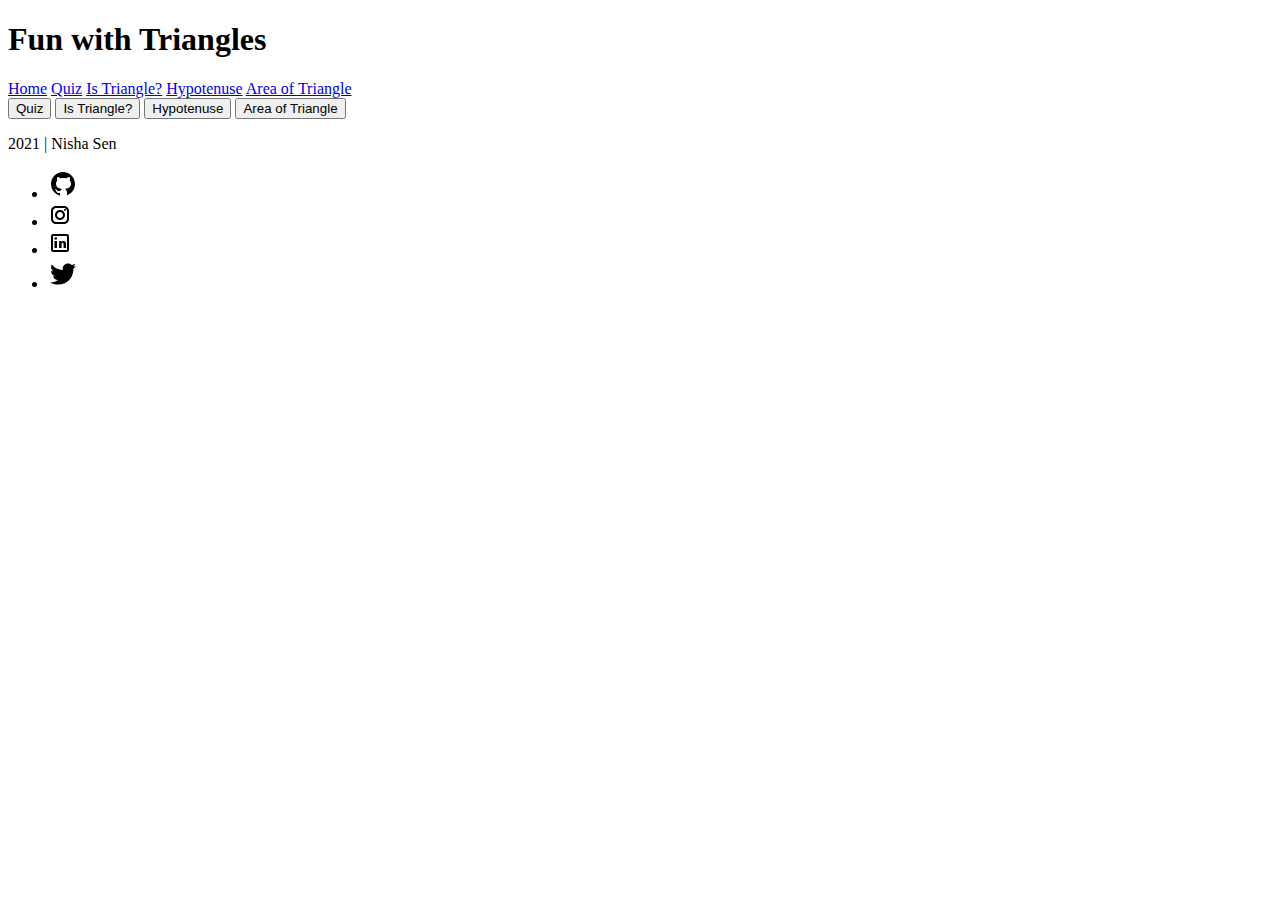
==== index.html @ 6d84c017 "mid commit" ====
<!DOCTYPE html>
<html lang="en">
<head>
    <meta charset="UTF-8">
    <meta http-equiv="X-UA-Compatible" content="IE=edge">
    <meta name="viewport" content="width=device-width, initial-scale=1.0">
    <title>Home | Fun with triangles</title>
    <link href="/styles.css" rel="stylesheet"/>
</head>
<body>
    <h1>Fun with Triangles</h1>
    <nav>
        <a href="/">Home</a>
        <a href="/">Quiz</a>
        <a href="/">Is Triangle?</a>
        <a href="/">Hypotenuse</a>
        <a href="/">Area of Triangle</a>
    </nav>
    <button href="/pages/">Quiz</button>
    <button>Is Triangle?</button>
    <button>Hypotenuse</button>
    <button>Area of Triangle</button>
    <footer>
        <p>2021 | Nisha Sen</p>
        <ul>
            <li class="links">
                <a href="https://github.com/nishasen"><img src="/images/github.svg"></a>
            </li>
            <li class="links">
                <a href="https://www.instagram.com/sen._.nisha/"><img src="/images/instagram.svg"></a>  
            </li>
            <li class="links">
                <a href="https://www.linkedin.com/in/nisha-sen-13644b191/"><img src="/images/linkedin.svg"></a>                
            </li>
            <li class="links">
                <a href="https://twitter.com/NishaSe58693459"><img src="/images/twitter.svg"></a>                
            </li>
        </ul>
    </footer>
</body>
</html>
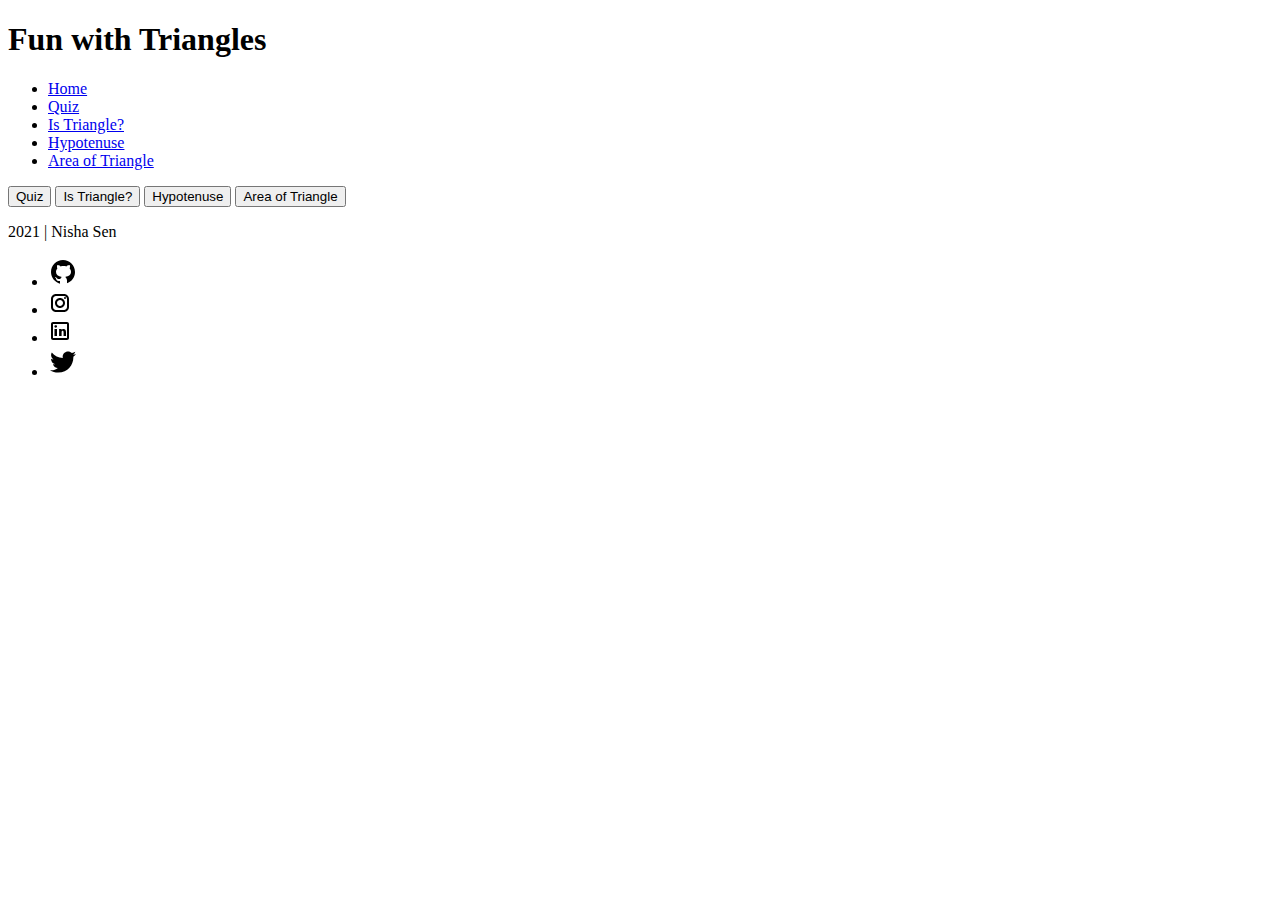
==== commit d118a8a1: "completed till quiz page" ====
--- a/index.html
+++ b/index.html
@@ -7,32 +7,45 @@
     <title>Home | Fun with triangles</title>
     <link href="/styles.css" rel="stylesheet"/>
 </head>
-<body>
-    <h1>Fun with Triangles</h1>
-    <nav>
-        <a href="/">Home</a>
-        <a href="/">Quiz</a>
-        <a href="/">Is Triangle?</a>
-        <a href="/">Hypotenuse</a>
-        <a href="/">Area of Triangle</a>
+<body>    
+    <nav class="navigation">
+        <h1 class="nav-head">Fun with Triangles</h1>
+        <ul>
+            <li class="nav-list active-link">
+                <a class="link" href="/">Home</a>
+            </li>
+            <li class="nav-list">
+                <a class="link" href="/pages/quiz.html">Quiz</a>
+            </li>
+            <li class="nav-list">
+                <a class="link" href="/pages/isTriangle.html">Is Triangle?</a>
+            </li>
+            <li class="nav-list">
+                <a class="link" href="/pages/hypotenuse.html">Hypotenuse</a>
+            </li>
+            <li class="nav-list">
+                <a class="link" href="/pages/area.html">Area of Triangle</a>
+            </li>
+        </ul>
     </nav>
-    <button href="/pages/">Quiz</button>
-    <button>Is Triangle?</button>
-    <button>Hypotenuse</button>
-    <button>Area of Triangle</button>
-    <footer>
-        <p>2021 | Nisha Sen</p>
+    
+    <button onclick="window.location.href='/pages/quiz.html'" class="btn-body link">Quiz</button>           
+    <button onclick="window.location.href='/pages/isTriangle.html'" class="btn-body link">Is Triangle?</button>            
+    <button onclick="window.location.href='/pages/hypotenuse.html'" class="btn-body link">Hypotenuse</button>           
+    <button onclick="window.location.href='/pages/area.html'" class="btn-body link">Area of Triangle</button>
+    <footer class="footer">
+        <p class="footer-head">2021 | Nisha Sen</p>
         <ul>
-            <li class="links">
+            <li class="social-links">
                 <a href="https://github.com/nishasen"><img src="/images/github.svg"></a>
             </li>
-            <li class="links">
+            <li class="social-links">
                 <a href="https://www.instagram.com/sen._.nisha/"><img src="/images/instagram.svg"></a>  
             </li>
-            <li class="links">
+            <li class="social-links">
                 <a href="https://www.linkedin.com/in/nisha-sen-13644b191/"><img src="/images/linkedin.svg"></a>                
             </li>
-            <li class="links">
+            <li class="social-links">
                 <a href="https://twitter.com/NishaSe58693459"><img src="/images/twitter.svg"></a>                
             </li>
         </ul>
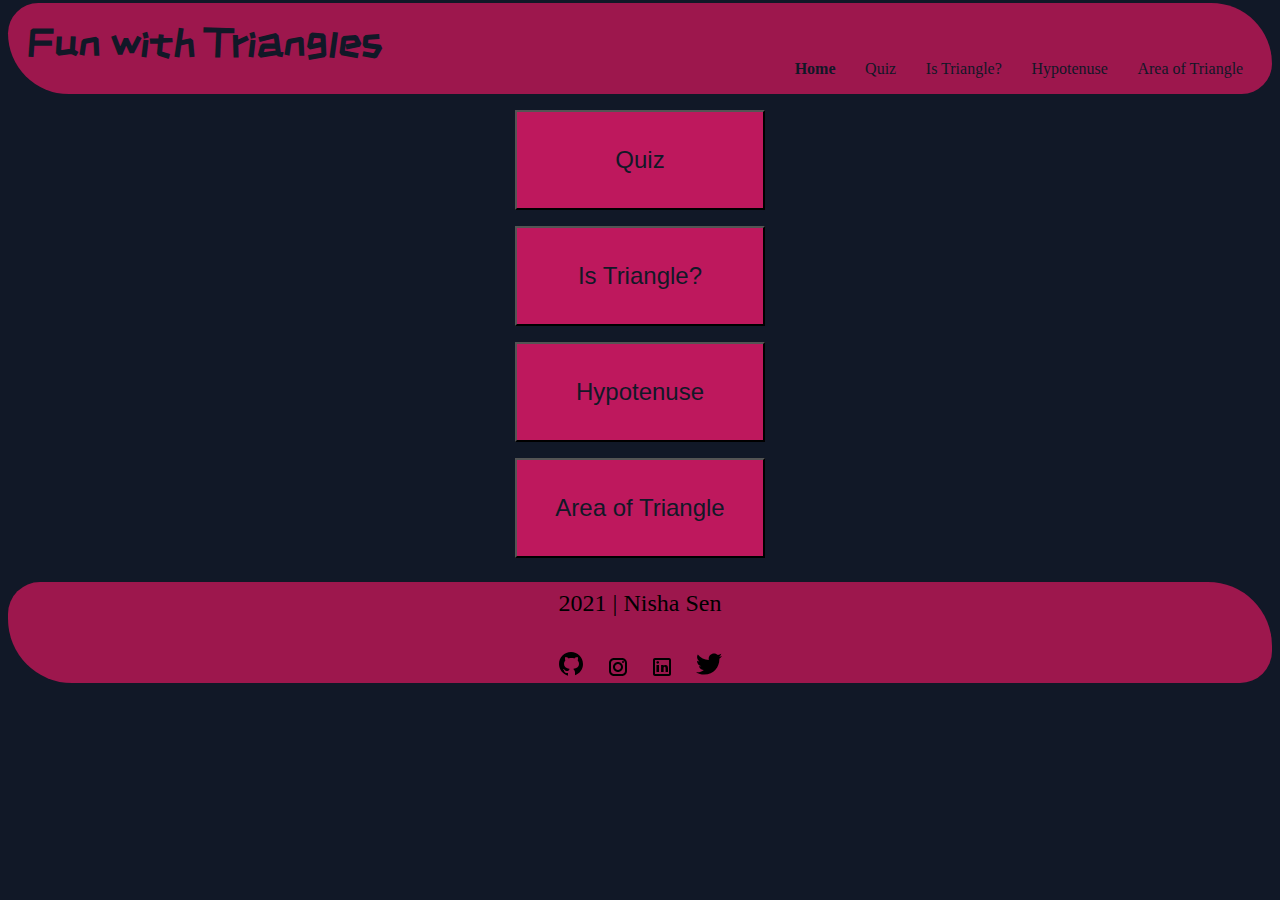
==== commit fc38d5da: "Updated" ====
--- a/index.html
+++ b/index.html
@@ -37,7 +37,7 @@
         <p class="footer-head">2021 | Nisha Sen</p>
         <ul>
             <li class="social-links">
-                <a href="https://github.com/nishasen"><img src="/images/github.svg"></a>
+                <a href="https://github.com/nishasen/Fun-with-triangles"><img src="/images/github.svg"></a>
             </li>
             <li class="social-links">
                 <a href="https://www.instagram.com/sen._.nisha/"><img src="/images/instagram.svg"></a>  
--- a/styles.css
+++ b/styles.css
@@ -0,0 +1,76 @@
+@import url('https://fonts.googleapis.com/css2?family=ZCOOL+KuaiLe&display=swap');
+
+body {
+    background-color: #111827;
+}
+
+.navigation {
+    background-color: #9D174D;
+    border-radius: 2rem 4rem 2rem 4rem;
+    margin-top: -1.5rem;
+}
+
+.nav-head {
+    padding: 1.2rem;
+    font-size: 2.5rem;
+    color: #111827;
+    font-family: 'ZCOOL KuaiLe', cursive;
+}
+
+.navigation ul {
+    text-align: right;
+    padding: 1rem;
+    margin-top: -4rem;
+}
+
+.nav-list {
+    display: inline;
+    padding: 0.5rem;  
+}
+
+.link:hover {
+    color : #EC4899;
+}
+
+.link {
+    text-decoration: none;
+    padding: 0.5rem 0.3rem;
+    color : #111827;
+}
+
+.active-link {
+    font-weight: bold;
+}
+
+.btn-body {
+    display: block;
+    margin: 1rem auto;
+    width:250px;
+    height:100px;
+    text-align:center;
+    font-size:1.5rem;
+    background-color: #BE185D;
+    cursor: pointer;
+}
+
+.footer {
+    background-color: #9D174D;
+    border-radius: 2rem 4rem 2rem 4rem;
+    text-align: center;
+    margin-bottom: -1rem;
+}
+
+.footer ul {
+    padding-inline-start: 0rem;
+}
+
+.footer-head {
+    font-size: 1.5rem;
+    padding: 0.5rem
+}
+
+.social-links {
+    display: inline;
+    padding: 0.5rem;
+}
+
